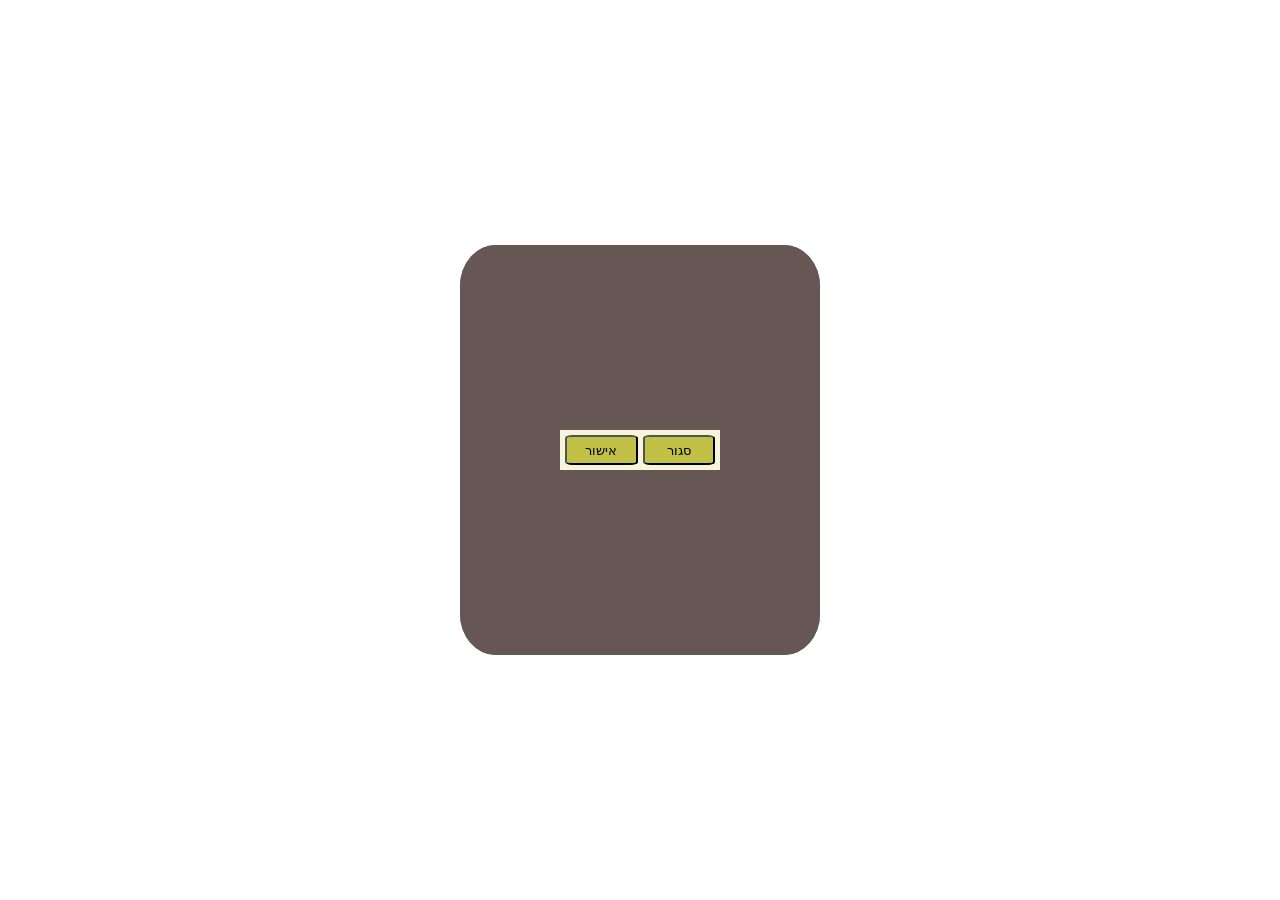
==== winWindo.html @ e9069f21 "הכנת תשתית לדיאלוג ניצחון" ====
<head>
    <meta charset="UTF-8">
    <meta name="viewport" content="width=device-width, initial-scale=1.0">
    <!-- <link rel="stylesheet" href="style.css"> -->
    <link rel="stylesheet" href="window.css">



    <script defer src="script.js"></script>
</head>


<body>

    <div id="overlay" class="overlay">
        <div class="modal">

            <div id="btnContainer">

                <button>אישור</button>
                <button onclick="closeModal()">סגור</button>
            </div>


        </div>

    </div>

</body>
---- style.css ----
body {
    background-color: #152236;
    display: flex;
    align-items: center;
    justify-content: center;


}

h1 {
    /*   */
    color: white;
}

#main_container {
    display: flex;
    flex-direction: column;
    align-items: center;
    justify-content: center;
    height: 700px;
    width: 500px;
    /* background-color: #d87a4e; */
    background-color: #121213;

}

#game_container {
    padding: 10px;
    display: flex;
    flex-direction: column;
    align-items: center;
    justify-content: center;
    height: auto;
    width: auto;

}


.row {
    display: flex;
    flex-direction: row;
    align-items: center;
    justify-content: center;
    height: 55px;
    width: 100%;
    background-color: #121213;
    /* padding: 5px; */
    gap: 5px;
}

.box {
    height: 45px;
    width: 45px;
    /* background-color: #3b9915; */
    background-color: transparent;
    border-color: #3a3a3c;
    border-style: solid;
    border-width: 2px;
    font-size: 40px;
    color: aliceblue;
    text-align: center;


}

input {
    user-select: none;
    border: none;
    outline: none;
    pointer-events: none;
    font-family: Arial, bold;


}

#keyboardContainer {
    display: flex;
    flex-direction: column;
    align-items: center;
    justify-content: center;

    background-color: #487c96;
    width: 100%;
    height: 400px;
    /* gap: 5px; */


}

.keyButon {
    width: 45px;
    height: 95%;
    background-color: #818384;
    border-style: solid;
    color: aliceblue;
    font-size: 30px;
    border-radius: 10%;

}

.bigKeyButon {
    width: 80px;
    height: 95%;
    background-color: #818384;
    border-style: solid;
    color: aliceblue;
    font-size: 30px;
    border-radius: 10%;

}

.keyBoardRow {
    display: flex;
    flex-direction: row;
    align-items: center;
    justify-content: center;

    height: 70PX;
    width: 95%;
    /* background-color: #4c4cd1; */
    background-color: transparent;

    padding: 2.5px;
    gap: 5px;


}

#toast {
    position: fixed;
    bottom: 20px;
    left: 50%;
    transform: translateX(-50%);
    background: #333;
    color: white;
    padding: 12px 20px;
    border-radius: 8px;
    opacity: 0;
    pointer-events: none;
    transition: opacity 0.4s ease;
    font-size: 18px;
}

#toast.show {
    opacity: 1;
}

#snackbar {
    visibility: hidden;
    /* Hidden by default. Visible on click */
    max-width: 150px;
    min-width: 150px;
    /* Set a default minimum width */
    margin-left: -75px;
    /* Divide value of min-width by 2 */
    background-color: #dfd9d9cd;
    /* Black background color */
    color: #333;
    /* White text color */
    text-align: center;
    /* Centered text */
    border-radius: 2px;
    /* Rounded borders */
    /* padding: 16px; */
    /* Padding */
    position: fixed;
    /* Sit on top of the screen */
    z-index: 1;
    /* Add a z-index if needed */
    left: 50%;
    /* Center the snackbar */
    top: 60px;
    /* 30px from the bottom */
    font-size: 15px;
}

/* Show the snackbar when clicking on a button (class added with JavaScript) */
#snackbar.show {
    visibility: visible;
    /* Show the snackbar */
    /* Add animation: Take 0.5 seconds to fade in and out the snackbar.
  However, delay the fade out process for 2.5 seconds */
    -webkit-animation: fadein 0.5s, fadeout 0.5s 2.5s;
    animation: fadein 0.5s, fadeout 0.5s 2.5s;
    transition: 3000ms;
}

@-webkit-keyframes fadein {
    from {
        top: 30px;
        opacity: 0;
    }

    to {
        top: 60px;
        opacity: 1;
    }
}

@keyframes fadein {
    from {
        top: 30px;
        opacity: 0;
    }

    to {
        top: 60px;
        opacity: 1;
    }
}

@-webkit-keyframes fadeout {
    from {
        top: 600px;
        opacity: 1;
    }

    to {
        top: 30px;
        opacity: 0;
    }
}

@keyframes fadeout {
    from {
        top: 60px;
        opacity: 1;
    }

    to {
        top: 30px;
        opacity: 0;
    }
}
---- window.css ----
.modal {
    display: flex;
    flex-direction: column;
    align-items: center;
    justify-content: center;
    width: 350px;
    height: 400px;
    padding: 5px;

    background-color: rgb(102, 87, 85);
    position: center;
    border-radius: 10%;


}

.overlay {
    position: fixed;
    inset: 0;
    /* מכסה את כל המסך */
    /* background: rgba(0, 0, 0, 0.5); */

    display: flex;
    justify-content: center;
    align-items: center;

    z-index: 9999;
}

button {
    height: 100%;
    background-color: rgb(193, 193, 72);
    width: 50%;
    border-radius: 10%;



}

#btnContainer {
    position: fixed;
    padding: 5px;
    gap: 5px;
    width: 150px;
    height: 30px;
    display: flex;
    align-items: center;
    background-color: beige;

    flex-direction: row;
    margin-bottom: auto;


}
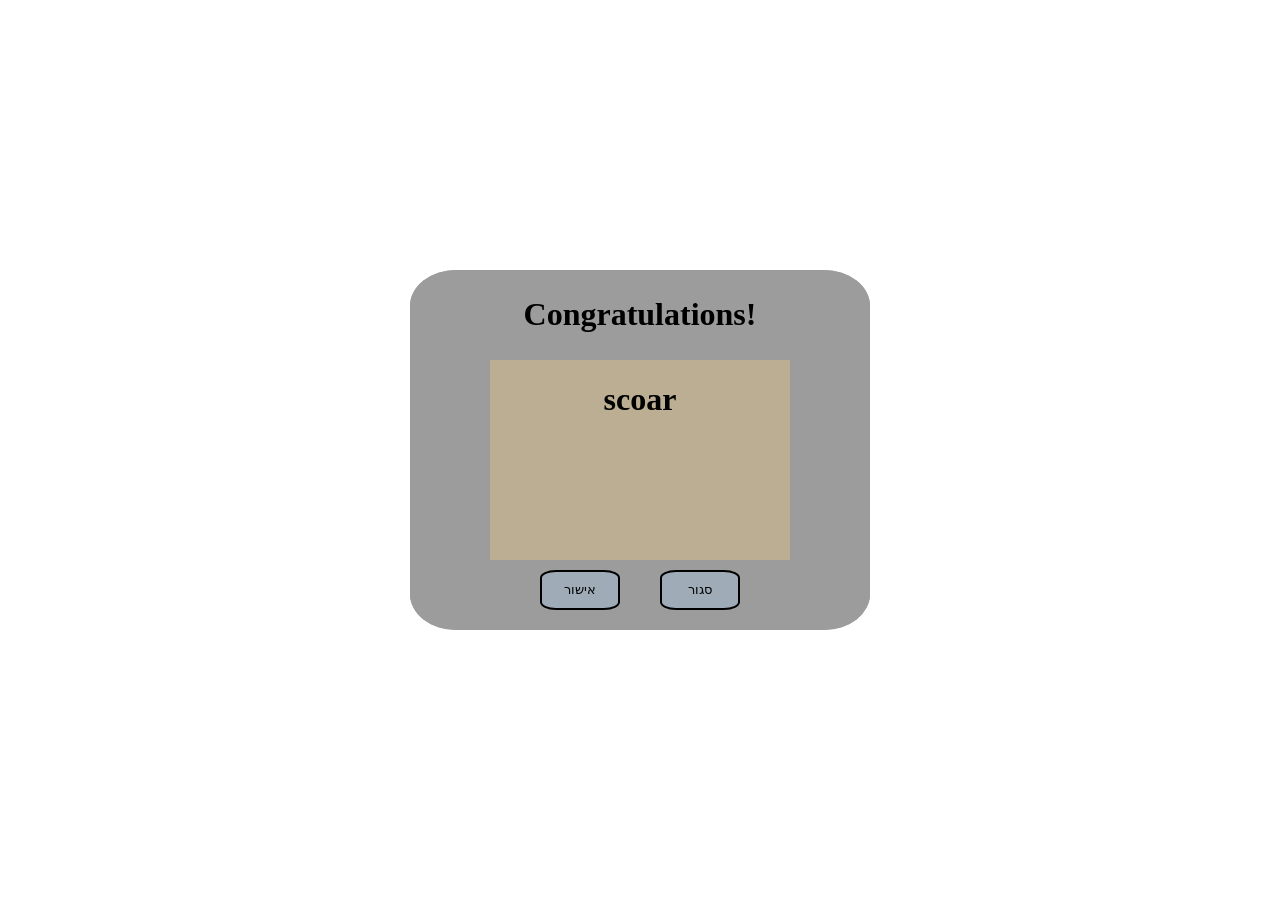
==== commit bed5ded1: "עיצוב רישוני לדיאלוג ניצחון" ====
--- a/winWindo.html
+++ b/winWindo.html
@@ -13,7 +13,22 @@
 <body>
 
     <div id="overlay" class="overlay">
+
         <div class="modal">
+
+            <h1> Congratulations!</h1>
+
+
+            <div id="scoarContainer">
+
+                <h1>scoar </h1>
+
+
+
+            </div>
+
+
+
 
             <div id="btnContainer">
 
--- a/style.css
+++ b/style.css
@@ -98,6 +98,10 @@
 
 }
 
+.keyButon:hover {
+    scale: 1.05;
+}
+
 .bigKeyButon {
     width: 80px;
     height: 95%;
@@ -106,6 +110,12 @@
     color: aliceblue;
     font-size: 30px;
     border-radius: 10%;
+
+}
+
+.bigKeyButon:hover {
+    scale: 1.05;
+
 
 }
 
--- a/window.css
+++ b/window.css
@@ -3,11 +3,12 @@
     flex-direction: column;
     align-items: center;
     justify-content: center;
-    width: 350px;
-    height: 400px;
+    width: 450px;
+    height: 350px;
     padding: 5px;
+    gap: 5px;
 
-    background-color: rgb(102, 87, 85);
+    background-color: rgb(156, 156, 156);
     position: center;
     border-radius: 10%;
 
@@ -29,26 +30,39 @@
 
 button {
     height: 100%;
-    background-color: rgb(193, 193, 72);
+    background-color: #9facb8;
     width: 50%;
-    border-radius: 10%;
+    border-radius: 20%;
+    border-style: solid;
+
 
 
 
 }
 
 #btnContainer {
-    position: fixed;
+    /* position: fixed; */
     padding: 5px;
-    gap: 5px;
-    width: 150px;
-    height: 30px;
+    gap: 40px;
+    width: 200px;
+    height: 40px;
     display: flex;
     align-items: center;
-    background-color: beige;
+    /* background-color: beige; */
 
     flex-direction: row;
     margin-bottom: auto;
 
+}
 
+#scoarContainer {
+
+    display: flex;
+    align-items: center;
+    flex-direction: column;
+
+    width: 300px;
+    height: 200px;
+    color: black;
+    background-color: rgba(255, 212, 127, 0.314);
 }
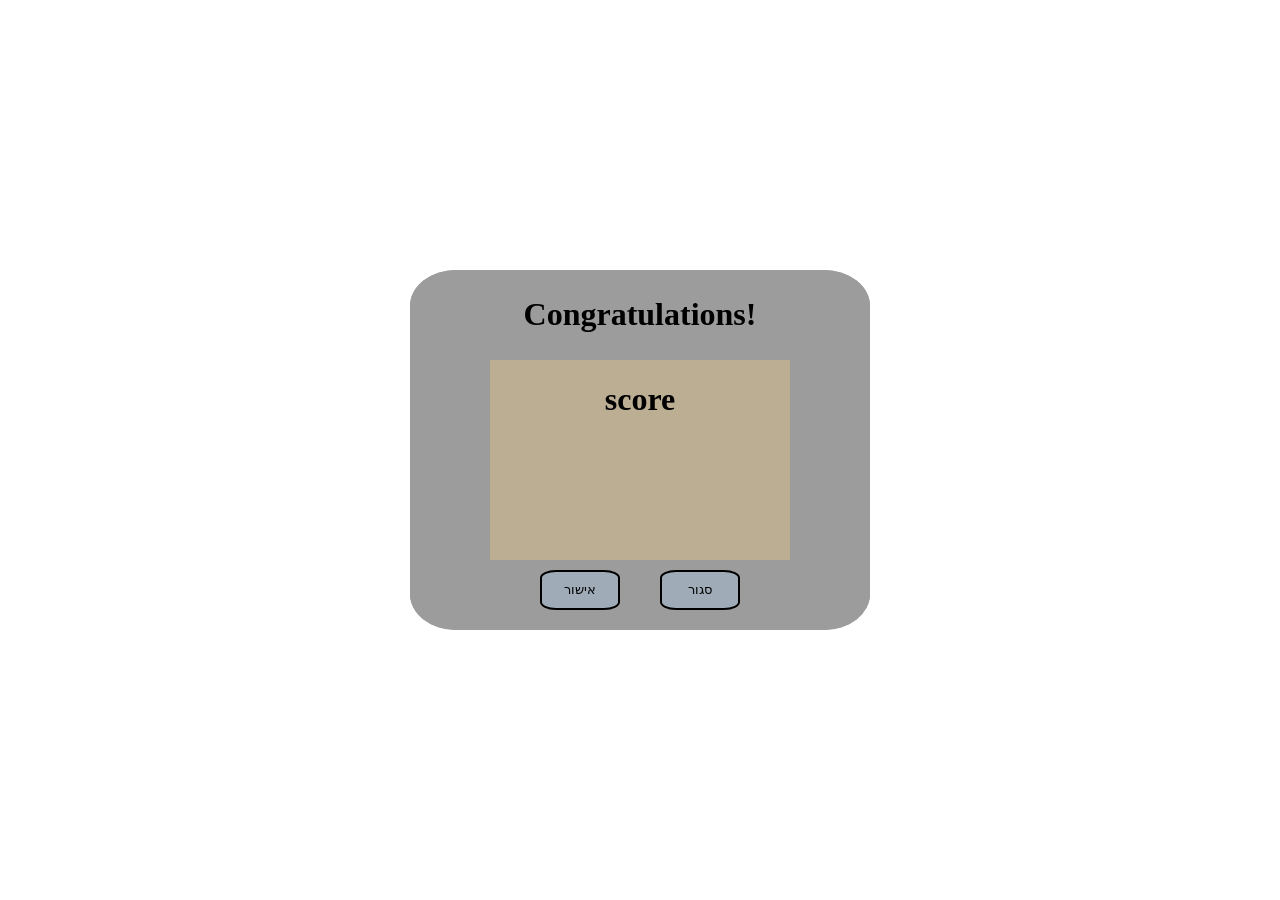
==== commit 3dc4f300: "תיקון שגיאת כתיב" ====
--- a/winWindo.html
+++ b/winWindo.html
@@ -21,7 +21,7 @@
 
             <div id="scoarContainer">
 
-                <h1>scoar </h1>
+                <h1>score </h1>
 
 
 
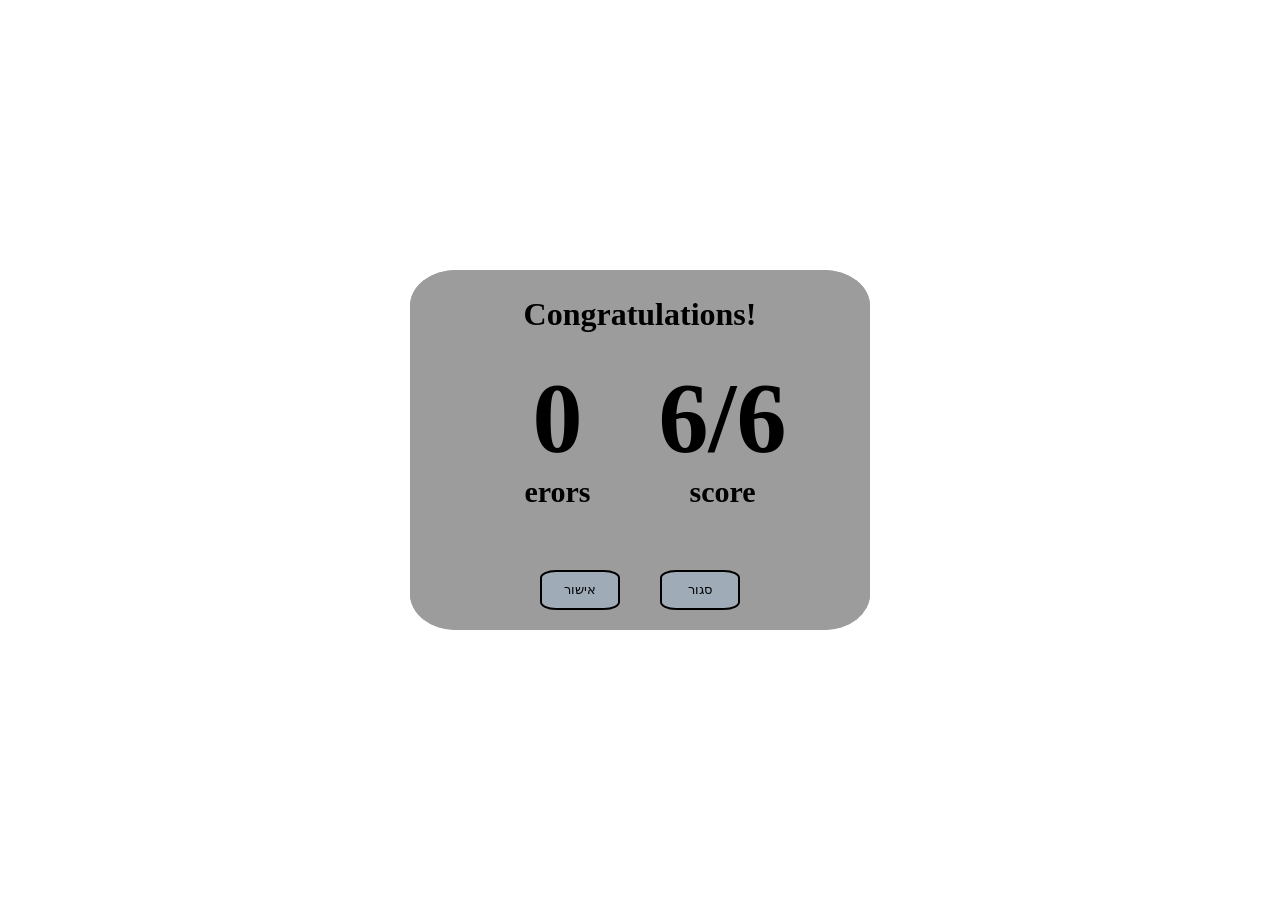
==== commit ccf3dd48: "לוח התוצאות מראה את התוצאות" ====
--- a/winWindo.html
+++ b/winWindo.html
@@ -1,12 +1,12 @@
 <head>
+
     <meta charset="UTF-8">
     <meta name="viewport" content="width=device-width, initial-scale=1.0">
     <!-- <link rel="stylesheet" href="style.css"> -->
     <link rel="stylesheet" href="window.css">
+    <script defer src="script.js"></script>
 
 
-
-    <script defer src="script.js"></script>
 </head>
 
 
@@ -19,9 +19,22 @@
             <h1> Congratulations!</h1>
 
 
-            <div id="scoarContainer">
+            <div id="scoreContainer">
 
-                <h1>score </h1>
+                <div class="scoreElement">
+
+
+                    <h2 id="erors">0</h2>
+                    <h4>erors</h4>
+                </div>
+
+                <div class="scoreElement">
+
+
+                    <h2 id="score">6/6</h2>
+                    <h4>score</h4>
+                </div>
+
 
 
 
--- a/window.css
+++ b/window.css
@@ -34,10 +34,6 @@
     width: 50%;
     border-radius: 20%;
     border-style: solid;
-
-
-
-
 }
 
 #btnContainer {
@@ -55,14 +51,45 @@
 
 }
 
-#scoarContainer {
+#scoreContainer {
 
     display: flex;
     align-items: center;
-    flex-direction: column;
+    flex-direction: row;
+    gap: 30px;
 
     width: 300px;
     height: 200px;
     color: black;
-    background-color: rgba(255, 212, 127, 0.314);
+    /* background-color: rgba(255, 212, 127, 0.314); */
+}
+
+h2 {
+    text-align: center;
+    margin: 0;
+    font-size: 100px;
+    padding: 0px;
+    size: 100%;
+}
+
+h4 {
+    text-align: center;
+    margin: 0;
+
+    font-size: 30px;
+    padding: 0px;
+    size: 100%;
+}
+
+.scoreElement {
+    display: flex;
+    flex-direction: column;
+    align-items: center;
+
+    /* gap: 10px; */
+
+    height: 100%;
+    width: 50%;
+    /* background-color: rgb(19, 183, 49); */
+
 }
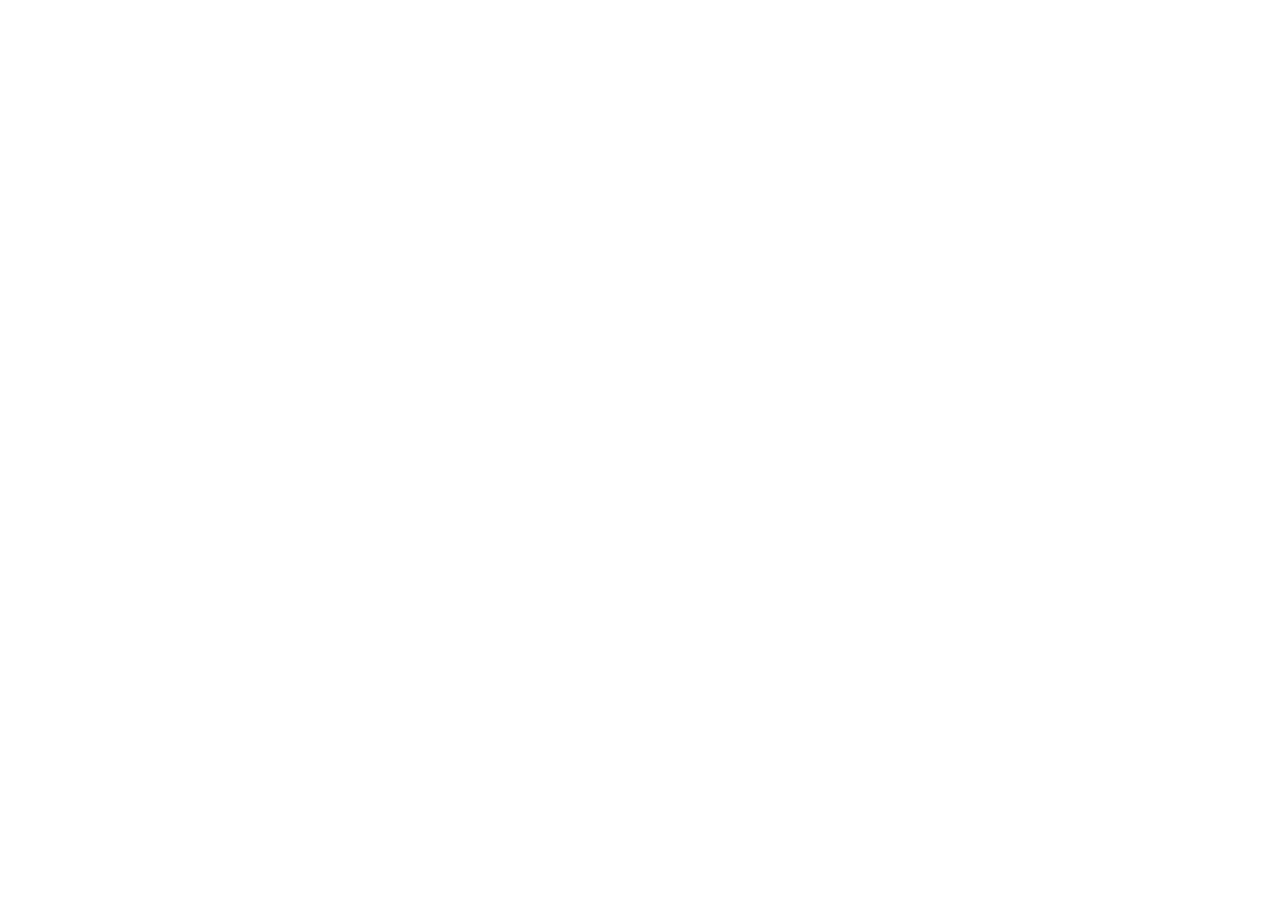
==== commit b8440ed1: "החלון נפתח רק כשצריך" ====
--- a/winWindo.html
+++ b/winWindo.html
@@ -45,8 +45,8 @@
 
             <div id="btnContainer">
 
-                <button>אישור</button>
-                <button onclick="closeModal()">סגור</button>
+                <button onclick="copyRes()">copy</button>
+                <button onclick="closeModal()">close</button>
             </div>
 
 
--- a/window.css
+++ b/window.css
@@ -21,7 +21,7 @@
     /* מכסה את כל המסך */
     /* background: rgba(0, 0, 0, 0.5); */
 
-    display: flex;
+    display: none;
     justify-content: center;
     align-items: center;
 
